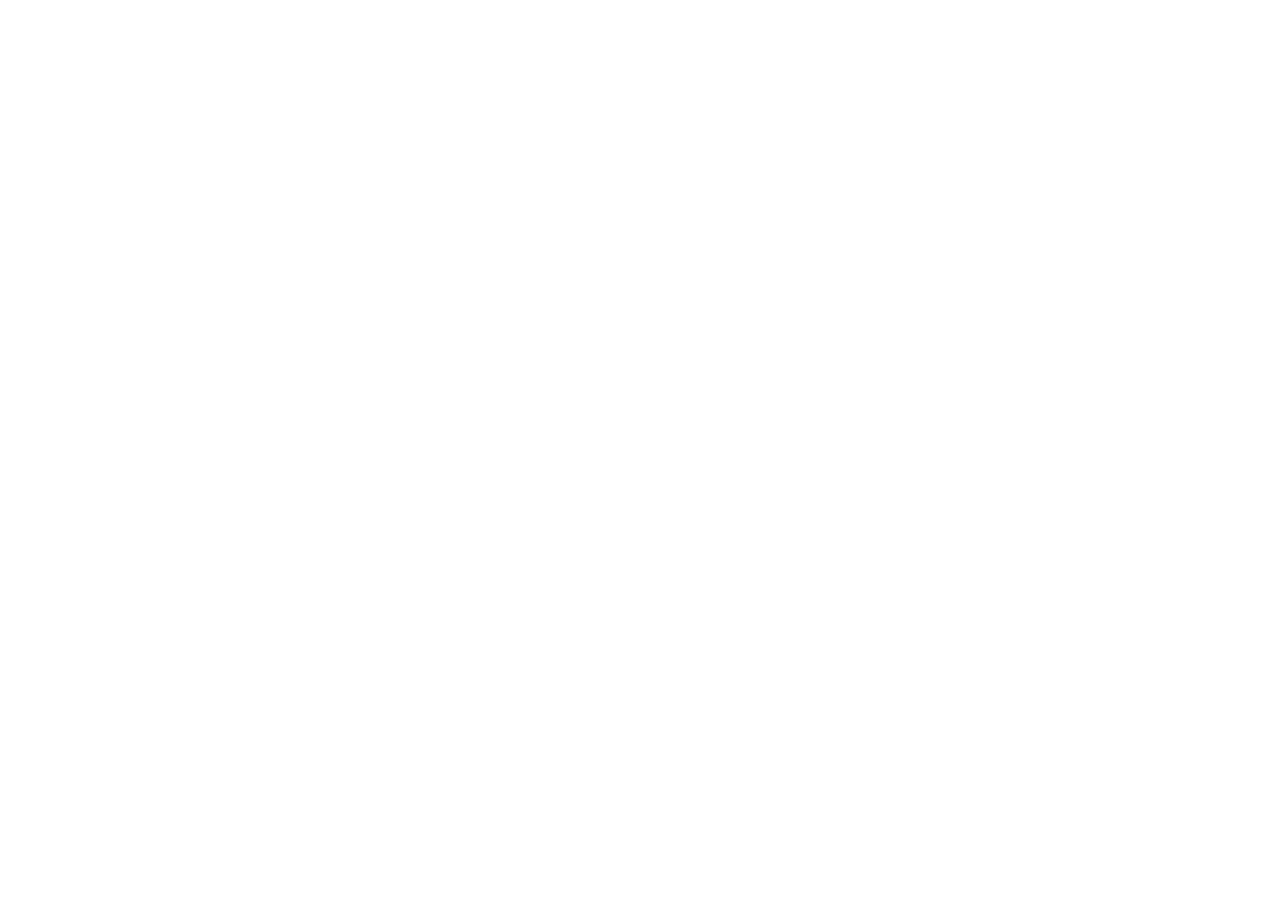
==== wow.html @ ab357930 "HTML and CSS files have been made" ====
<!DOCTYPE html>
<html lang="en">
<head>
    <meta charset="UTF-8">
    <title>This is amazing!</title>
</head>
<body>
    <div class="flex-container">
    <div class="one"></div>
    <div class="two"></div>
    <div class="three"></div>
    </div>
</body>
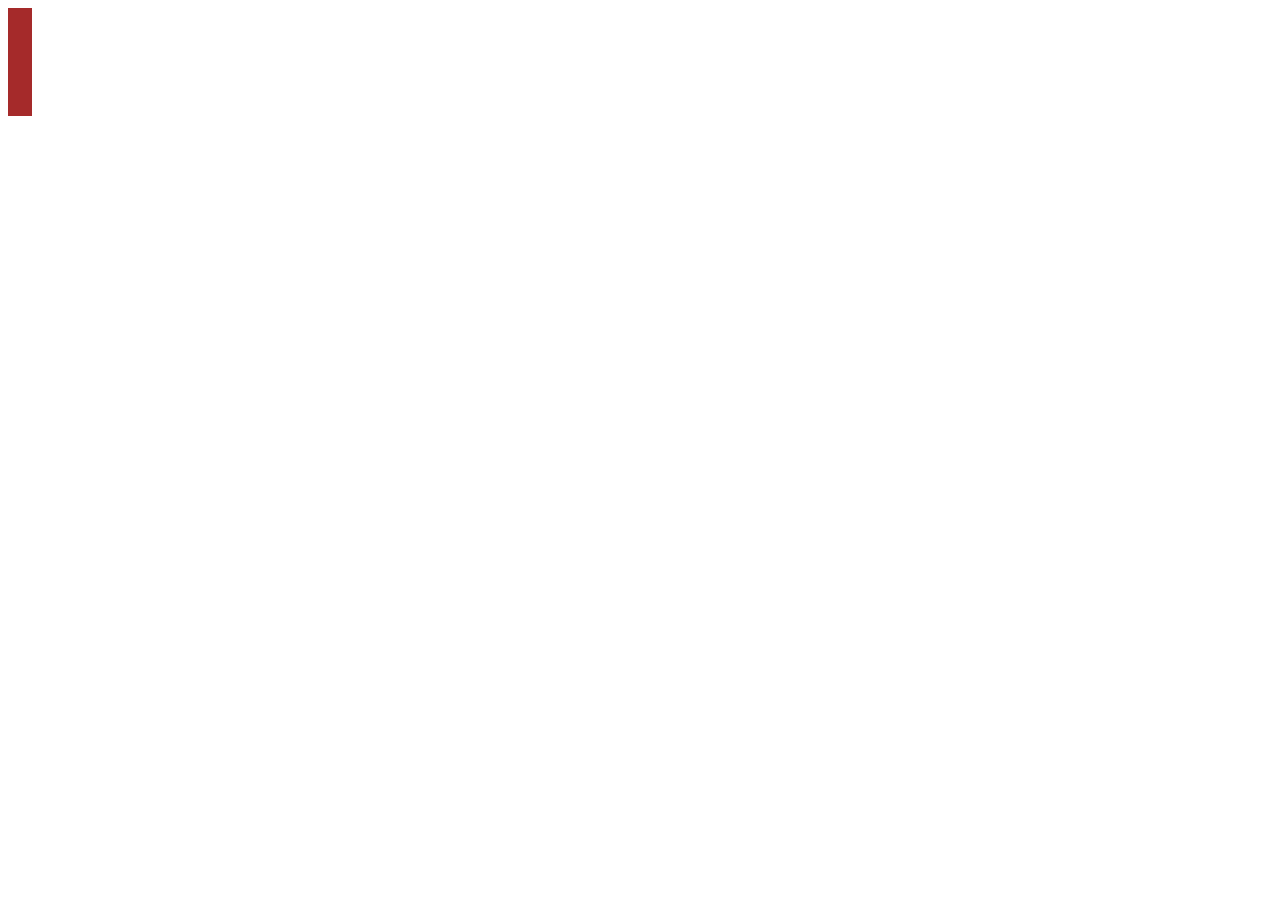
==== commit cd68bf5e: "we have linked html and css files now" ====
--- a/wow.html
+++ b/wow.html
@@ -2,14 +2,16 @@
 <html lang="en">
 <head>
     <meta charset="UTF-8">
+    <meta name="viewport" content="width=device-width, initial-scale=1.0">
     <title>This is amazing!</title>
+    <!-- Link your CSS file -->
+    <link rel="stylesheet" href="styles.css">
 </head>
 <body>
     <div class="flex-container">
-    <div class="one"></div>
-    <div class="two"></div>
-    <div class="three"></div>
+        <div class="one"></div>
+        <div class="two"></div>
+        <div class="three"></div>
     </div>
 </body>
-
-
+</html>
--- a/styles.css
+++ b/styles.css
@@ -0,0 +1,11 @@
+.flex-container {
+     display: flex; 
+  }
+  
+  /* this selector selects all divs inside of .flex-container */
+  .flex-container div {
+    background: peachpuff;
+    border: 4px solid brown;
+    height: 100px;
+    /* flex: 1; */
+  }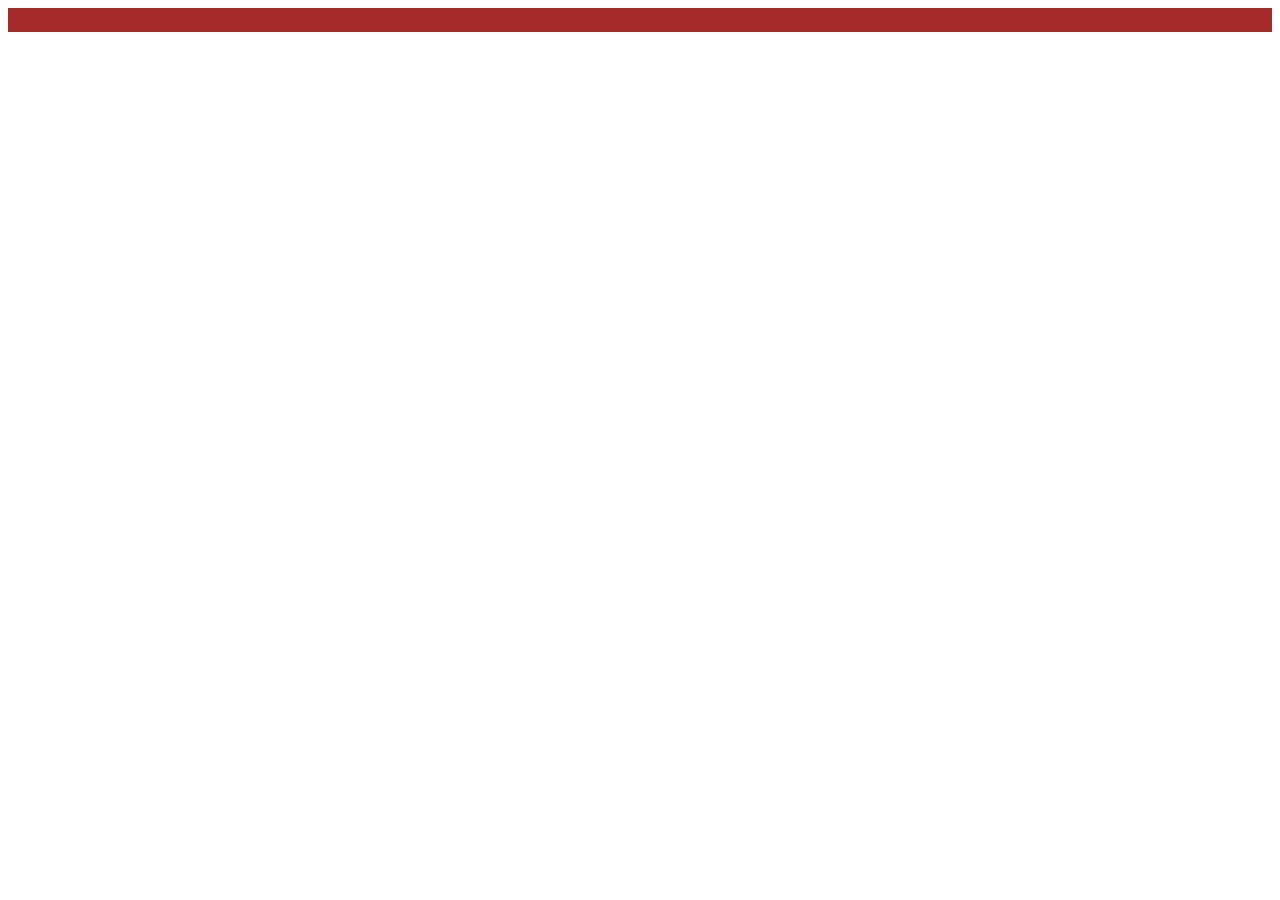
==== commit 954c582e: "Both html and css files have been modified" ====
--- a/wow.html
+++ b/wow.html
@@ -3,8 +3,8 @@
 <head>
     <meta charset="UTF-8">
     <meta name="viewport" content="width=device-width, initial-scale=1.0">
-    <title>This is amazing!</title>
-    <!-- Link your CSS file -->
+    <title>Flexbox Example</title>
+    <!-- Correctly link the CSS file -->
     <link rel="stylesheet" href="styles.css">
 </head>
 <body>
--- a/styles.css
+++ b/styles.css
@@ -1,11 +1,11 @@
 .flex-container {
-     display: flex; 
-  }
-  
-  /* this selector selects all divs inside of .flex-container */
-  .flex-container div {
-    background: peachpuff;
-    border: 4px solid brown;
-    height: 100px;
-    /* flex: 1; */
-  }+  display: flex; /* Enables flexbox */
+  flex-direction: column; /* Stacks items vertically */
+}
+
+.flex-container div {
+  background: peachpuff; /* Background color */
+  border: 4px solid brown; /* Border color and width */
+  height: 100px; /* Height of each box */
+  flex: 1; /* Makes all divs grow/shrink equally */
+}